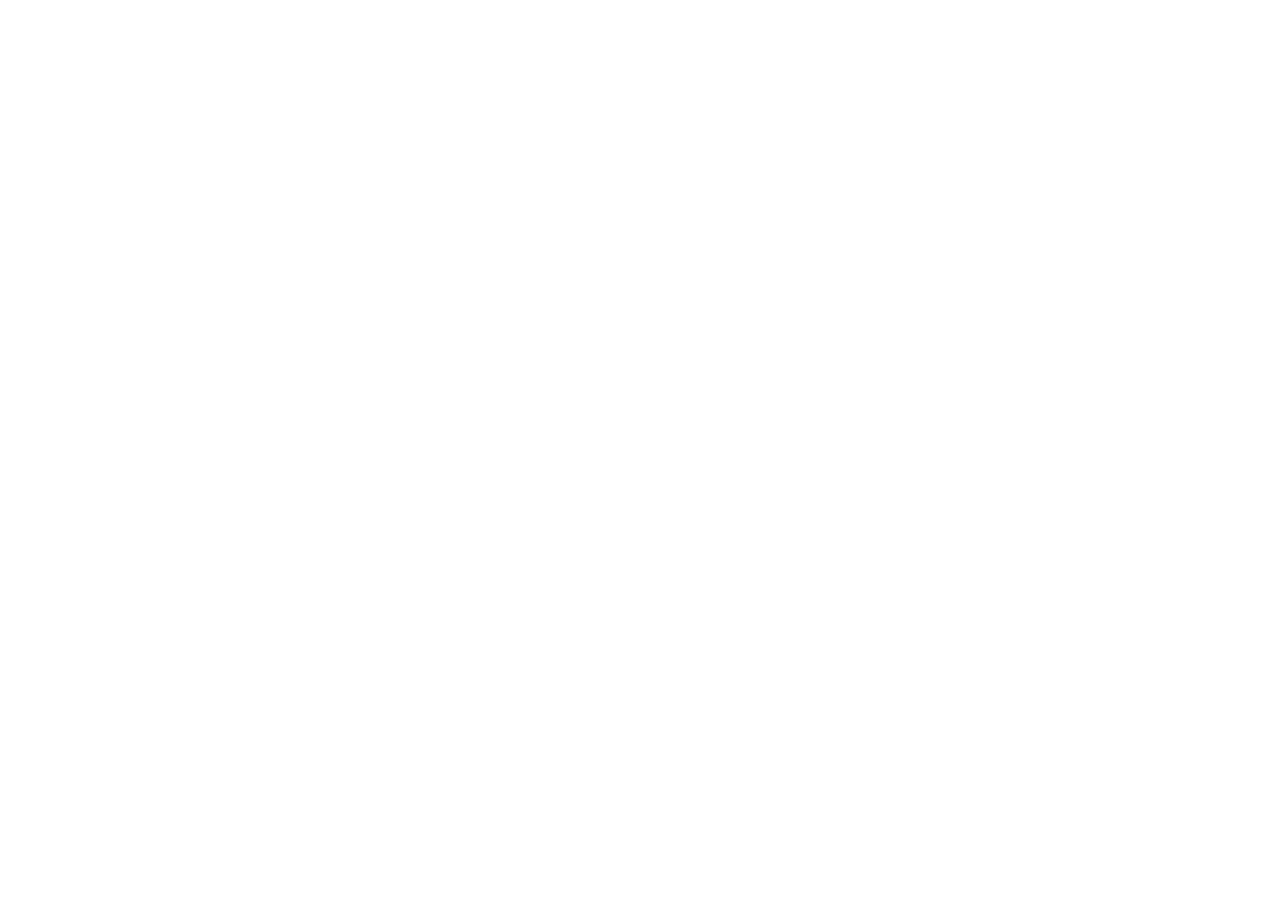
==== index4.html @ 53ebabd2 "We'reTryingForABarChart" ====
<!DOCTYPE html>
<html lang="en">
<head>
  <script src="https://d3js.org/d3.v4.min.js"></script>
  <link href="style.css" rel="stylesheet">
</head>
<body>
  <div id="my_dataviz"></div>
  <script src="graph4.js"></script>
</body>
</html>
---- style.css ----
body {
    font: 15px sans-serif;
  }

  .axis path,
  .axis line {
    fill: none;
    stroke: #000;
    shape-rendering: crispEdges;
  }

  .dot {
    stroke: none;
  }
  
  .tooltip {
    position: absolute;
    font-size: 12px;
    width:  auto;
    height: auto;
    pointer-events: none;
    background-color: white;
  }
  
  .ticks {
    font-size: 10px;
  }

  .track,
  .track-inset,
  .track-overlay {
    stroke-linecap: round;
  }

  .track {
    stroke: #dcdcdc;
    stroke-width: 10px;
  }

  .track-inset {
    stroke: #dcdcdc;
    stroke-width: 8px;
  }

  .track-overlay {
    pointer-events: stroke;
    stroke-width: 50px;
    stroke: transparent;
    cursor: crosshair;
  }

  .handle {
    fill: #fff;
    stroke: #000;
    stroke-opacity: 0.5;
    stroke-width: 1.25px;
  }
  .axis--x path {
    display: none;
  }
  
  .line {
    fill: none;
    stroke: steelblue;
    stroke-width: 1.5px;
  }
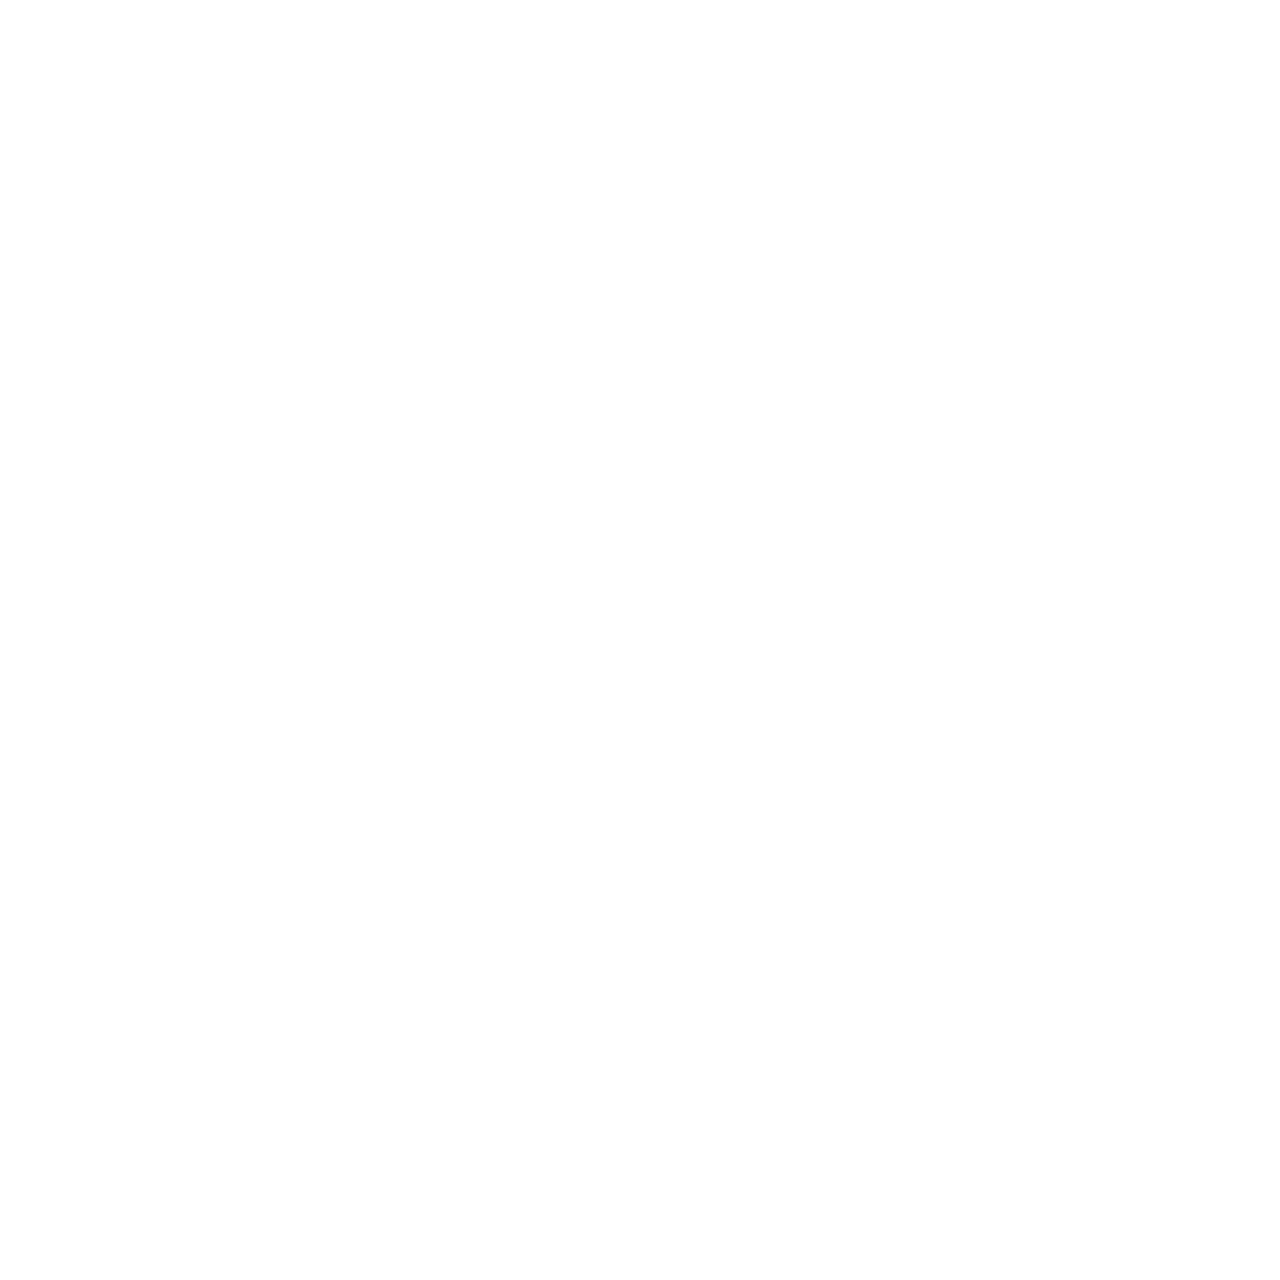
==== commit f4291ee1: "FixingThings" ====
--- a/index4.html
+++ b/index4.html
@@ -5,7 +5,7 @@
   <link href="style.css" rel="stylesheet">
 </head>
 <body>
-  <div id="my_dataviz"></div>
+  <div id="my_dataviz" class="svg-container"></div>
   <script src="graph4.js"></script>
 </body>
 </html>--- a/style.css
+++ b/style.css
@@ -63,4 +63,19 @@
     fill: none;
     stroke: steelblue;
     stroke-width: 1.5px;
-  }+  }
+  
+  .svg-container {
+    display: inline-block;
+    position: relative;
+    width: 100%;
+    padding-bottom: 100%;
+    vertical-align: top;
+    overflow: hidden;
+}
+.svg-content {
+    display: inline-block;
+    position: absolute;
+    top: 0;
+    left: 0;
+}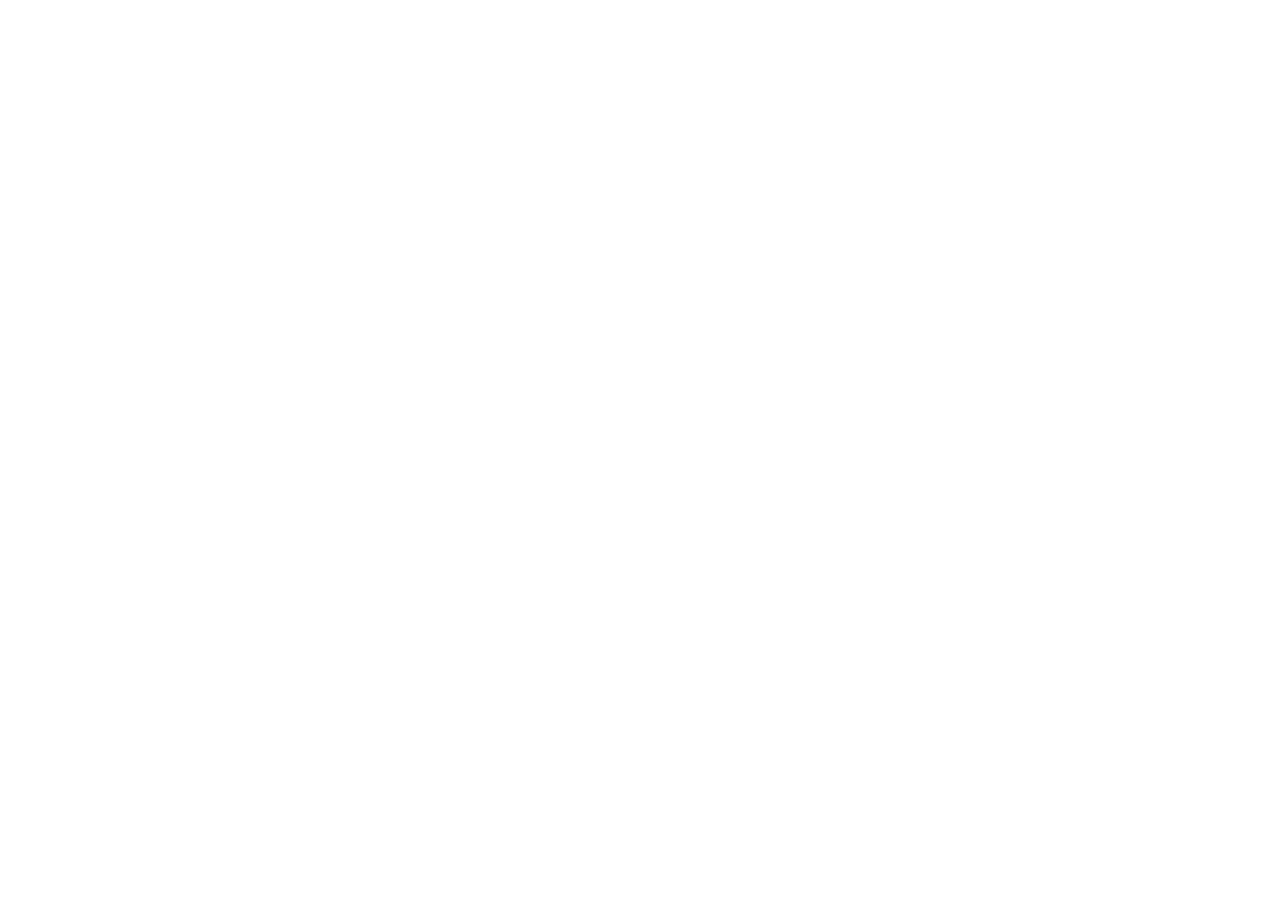
==== commit cb9be361: "Responsivefy" ====
--- a/index4.html
+++ b/index4.html
@@ -5,7 +5,7 @@
   <link href="style.css" rel="stylesheet">
 </head>
 <body>
-  <div id="my_dataviz" class="svg-container"></div>
+  <div id="my_dataviz"></div>
   <script src="graph4.js"></script>
 </body>
 </html>--- a/style.css
+++ b/style.css
@@ -64,12 +64,11 @@
     stroke: steelblue;
     stroke-width: 1.5px;
   }
-  
+
   .svg-container {
     display: inline-block;
     position: relative;
     width: 100%;
-    padding-bottom: 100%;
     vertical-align: top;
     overflow: hidden;
 }
